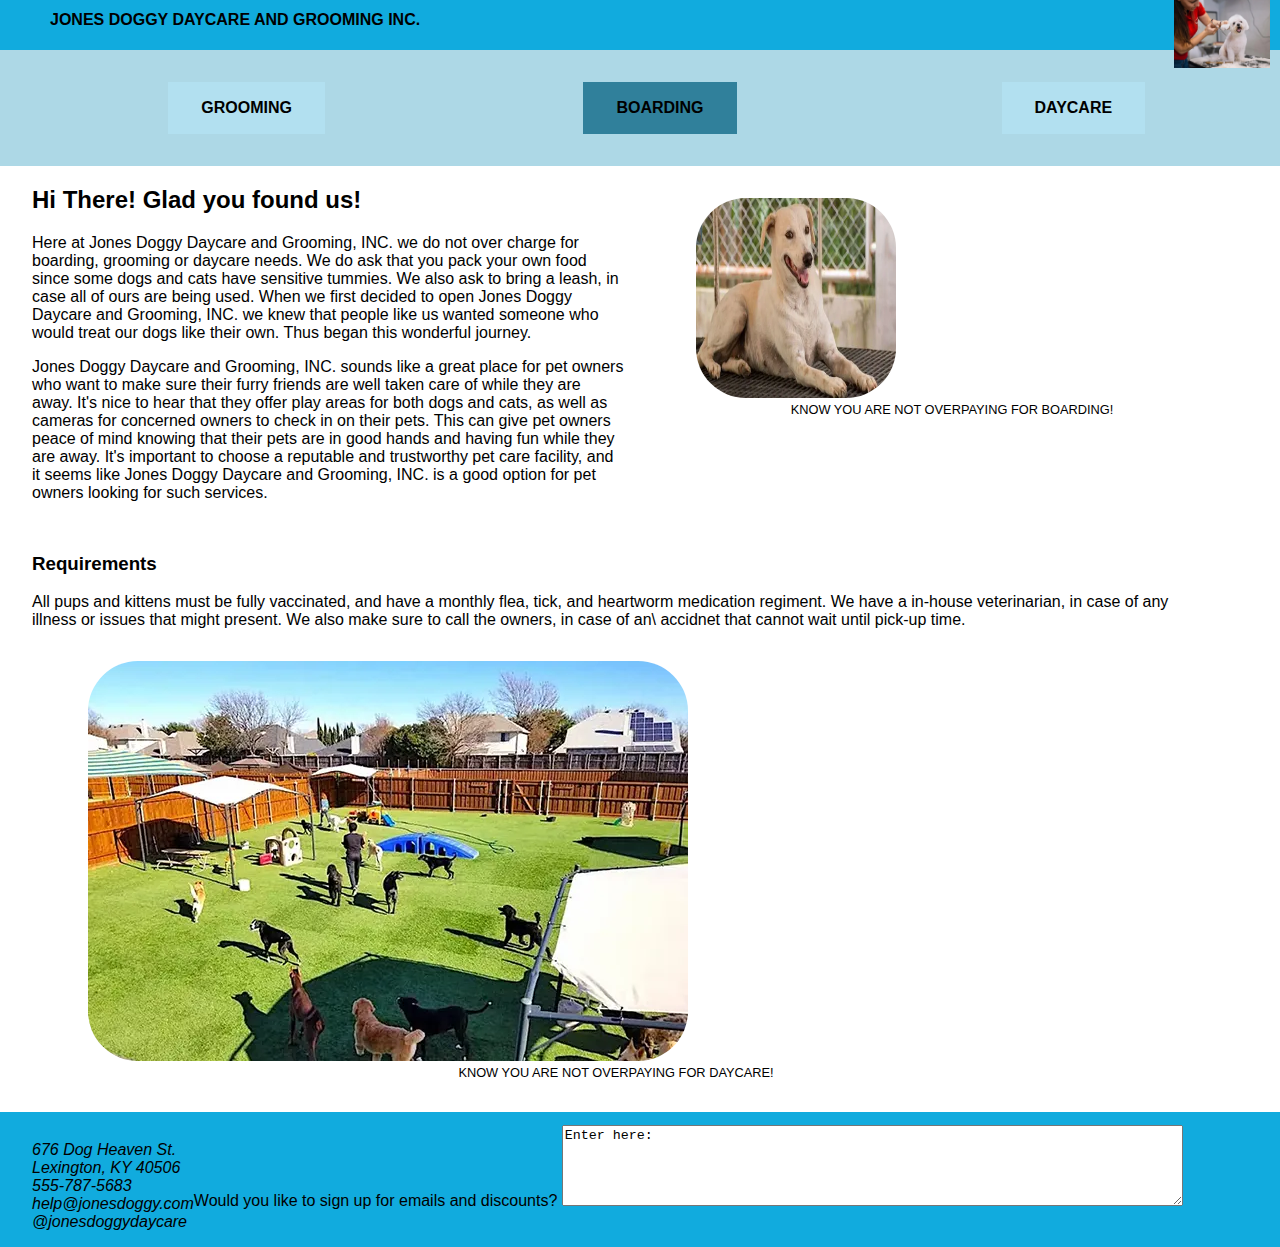
==== index.html @ 113b04ab "paragraph update through ChaptGPt" ====
<!DOCTYPE html>
<html lang="en"  prefix="og: https//ogp.me/ns#">
  <!-- this is the <head> section; not to be confused with the <header> section -->
  <head>
    <meta charset="utf-8">
    <meta name="viewport" content="width=device-width, initial-scale=1.0">
    <meta name="description" content="Dog fun while you are busy">
    <meta name="keywords" content="grooming, boarding, daycare, dogs">
    
    <title>Jones Doggy Daycare and Grooming INC.</title>

    <meta property="og:title" content="Dog Services - Jazmine Jones">
    <meta property="og:type" content="webpage">
    <meta property="og:description" content="Dog fun while you are busy">
    <meta property="og:image" content="https://jazminejones.github.io/web2023/images/daycare.jpeg">
    <meta property="og.url" content="https://jazminejones.github.io/web2023/">

    <meta name="DC.title" content="Doggy Daycare">
    <meta name="DC.creator" content="Jazmine Jones">
    <meta name="DC.subject" content="daycare, grooming, boarding">
    <meta name="DC.description" content="Dog fun while you are busy">
    <meta name="DC.publisher" content="Example Publisher">
    <meta name="DC.date" content="2023-04-01">
     
    <link rel="stylesheet" href="styles/style.css">

    <script type="application/ld+json">
      {
        "@context": "https://schema.org/",
        "@type": "LocalBusiness",
        "name": "Jones Doggy Daycare and Grooming, INC.",
        "location": "Lexington",
        "telephone": "555-787-5683",
        "keywords": "boarding, grooming, daycare, overview" 
      }
    </script>
  </head>

  <!-- this is a comment; it's different than how to add CSS comments -->

  <!-- the <body> element comes immediately after the closing </head> -->

  <body>

    <!-- new section for <header>, which contains <h1>, <a>, and <img> elements -->
    <header>
       <h1 id="title">Jones Doggy Daycare and Grooming INC.</h1>
      <a href="index.html">
        <img src="images/grooming.webp" alt="Jones Doggy Daycare and Grooming Inc. Logo">
      </a>
    </header>

    <!-- new section for <nav>, which contains <ul> and <li> elements -->
    <nav>
      <ul>
        <li><a href="grooming.html">Grooming</a></li>
        <li><a href="boarding.html">Boarding</a></li>
        <li><a href="daycare.html">Daycare</a></li>
      </ul>
    </nav>

    <!-- the <div> wraps around all elements below except for the <footer> element -->
    <div class="wrapper">

      <!-- this is the first of two <section> elements on this page -->
      <section id="primary">

        <!-- this is the first of two <article> elements on this page. Each
        <article> element is in its own <section>. In practice, this might be
        redundant; that is, you can either use an <article> or a <section>
        element and may not need both. -->
        <article id="main_article">

        <!-- it's good practice to include a <h2> for each <section> or <article> -->
        <h2>Hi There! Glad you found us!</h2>

        <p>Here at Jones Doggy Daycare and Grooming, INC. we do not over charge for boarding,
          grooming or daycare needs. We do ask that you pack your own food since some dogs and cats 
          have sensitive tummies. We also ask to bring a leash, in case all of ours are being used.
          
          
        When we first decided to open Jones Doggy Daycare and Grooming, INC. 
        we knew that people like us wanted someone
        who would treat our dogs like their own. Thus began this wonderful journey.
      </p> 

        <p>Jones Doggy Daycare and Grooming, INC. sounds like a great place for pet owners who 
          want to make sure their furry friends are well taken care of while they are away. 
          It's nice to hear that they offer play areas for both dogs and cats, as well as cameras 
          for concerned owners to check in on their pets. This can give pet owners peace of mind knowing 
          that their pets are in good hands and having fun while they are away. It's important to choose a 
          reputable and trustworthy pet care facility, and it seems like Jones Doggy Daycare and Grooming, INC. 
          is a good option for pet owners looking for such services.
        </p>

        </article>

        <!-- be sure to use alt and title for images -->
        <figure id="main_fig">
           <img src="images/buddy.webp"
           height="200"
           width="200"
          alt="Dogs while at daycare."
          title="Image of dogs while at daycare.">
          <figcaption>
          <a href="https://homeguide.com/costs/dog-boarding-cost">Know you are not overpaying for boarding!</a>
          </figcaption>
        </figure>

      </section>

      <section id="secondary">

        <article id="sub_article">

        <h3>Requirements</h3>

        <p>All pups and kittens must be fully vaccinated, and have a 
          monthly flea, tick, and heartworm medication regiment. We have 
          a in-house veterinarian, in case of any illness or issues that 
          might present. We also make sure to call the owners, in case of an\
          accidnet that cannot wait until pick-up time.</p>

        </article>

        <figure class="main_fig">
          <img srcset="images/daycare_small.webp 150w,
                       images/daycare_large.webp 300w"
                sizes="(max-width: 300px) 252px,
                        300px"
                src="images/daycare_small.webp"
          alt="Image of dogs playing, while at doggy daycare."
         title="Image of dogs playing, while at doggy daycare.">
         <figcaption>
         <a href=https://www.rover.com/blog/how-much-does-doggy-daycare-cost/>Know you are not overpaying for daycare!</a>
         </figcaption>
       </figure>


      </section>

    </div> <!-- wrapper -->

       
    <!-- the <footer> can contain more than an address, but this
    is a useful place to include it. -->
    <footer>

      <address>
        <p>676 Dog Heaven St.<br>
          Lexington, KY 40506<br>
          555-787-5683<br>
          help@jonesdoggy.com<br>
          @jonesdoggydaycare</p>
      </address>

      <form action="#" method="post">
        <label for="thoughts">Would you like to sign up for emails and discounts?</label>
        <textarea name="ICT" id="thoughts" rows="5" cols="75">Enter here:</textarea>
      </form>
    
    </footer>

   <!-- be sure to close the </body> and the </html> elements at the end -->
  </body>
</html>
---- styles/style.css ----
html {
    font-size: 100%;
    background-color: #ADD8E6;
    color: #000;
}

body {
    font-family:Arial, Helvetica, sans-serif;
    margin: 0;
    padding: 0;
}

header {
    background-color: #11abde; 
    color: #000;
    font-size: .5rem;
    text-transform: uppercase;
    height: 50px;
    display: grid;
    grid-template-columns: repeat(auto-fit, minmax(240px, 1fr));   
}

header h1 {
    height: 50px;
    justify-items: left;;
    margin-left: 50px;
}

header a {
    height: 90px;
    text-align: right;
}

header img {
    margin-right: 10px;
    height: 75%;
    width: 15%;
}

nav {
    padding: 1rem 0 1rem 0;
}

nav ul {
    display: grid;
    grid-template-columns: repeat(auto-fit, minmax(240px, 1fr));
    justify-items: center;
    list-style-type: none;
}

nav ul li { 
    background-color: #b2e0f0;
    color: #000;
    border: 1px solid #b2e0f0;
    padding: 1rem 2rem 1rem 2rem;
}

nav ul li a {
    background-color: #b2e0f0;
    color: #000;
    text-transform: uppercase;
    font-weight: bold;
    text-decoration: none;
}

nav ul li a:hover {
    background-color: #11abde;
    color: #000;
    font-weight: bold;
}

nav ul li:nth-child(2) {
    background-color: #30809b;
    color: #000;
    border: 1px solid #30809b;
    font-weight: bold;
    text-decoration: none;
}

nav ul li:nth-child(2) a {
    background-color: #30809b;
    color: #000;
    text-decoration: none;
}

nav ul li:nth-child(2) a:hover {
    background-color: #30809b;
    color: #fff;
    text-decoration: none;
}

.wrapper {
    background-color: #ffffff;
}

#primary {
    display: grid; 
    grid-template-columns: repeat(auto-fit, minmax(240px, 1fr));
    padding: 0 1rem 0 1rem;
}

#main_article {
    padding: 0 1rem 0 1rem;
}

figure {
    padding: 1rem 1rem 0 1rem;
}

figure img {
    max-width: 100%;
    max-height: 100%;
    border-radius: 50px;
}

figcaption {
    font-size: 0.8rem;
    text-align: center;
}

figcaption a {
    background-color: #ffffff;
    color: #000; 
    text-transform: uppercase;
    text-decoration: none;
}

#secondary {
    background-color: #fff;
    color: #000; 
    padding: 1rem 5rem 1rem 2rem;
}

footer {
    display: flex;
    background-color: #11abde;
    color: #000;
    padding: 0.8rem 0 0 2rem;
}
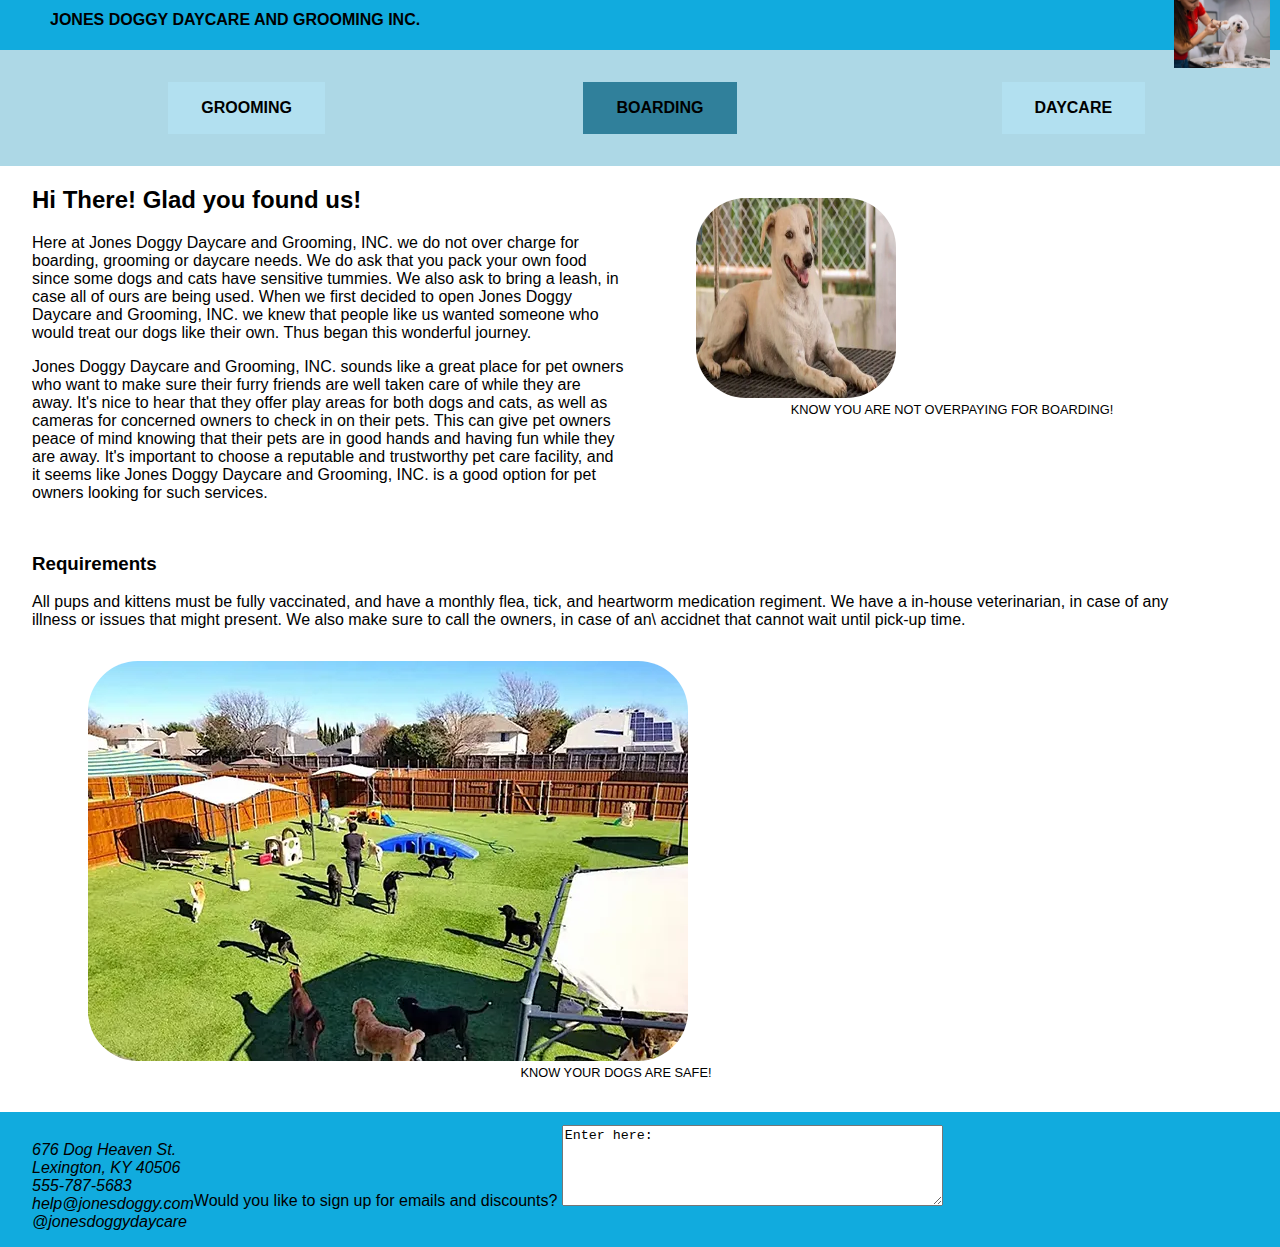
==== commit 66dd4b95: "issues fixed" ====
--- a/index.html
+++ b/index.html
@@ -90,7 +90,7 @@
           for concerned owners to check in on their pets. This can give pet owners peace of mind knowing 
           that their pets are in good hands and having fun while they are away. It's important to choose a 
           reputable and trustworthy pet care facility, and it seems like Jones Doggy Daycare and Grooming, INC. 
-          is a good option for pet owners looking for such services.
+          is a good option for pet owners looking for such services. 
         </p>
 
         </article>
@@ -132,7 +132,7 @@
           alt="Image of dogs playing, while at doggy daycare."
          title="Image of dogs playing, while at doggy daycare.">
          <figcaption>
-         <a href=https://www.rover.com/blog/how-much-does-doggy-daycare-cost/>Know you are not overpaying for daycare!</a>
+         <a href=https://www.rover.com/blog/how-much-does-doggy-daycare-cost/>Know your dogs are safe!</a>
          </figcaption>
        </figure>
 
@@ -156,7 +156,7 @@
 
       <form action="#" method="post">
         <label for="thoughts">Would you like to sign up for emails and discounts?</label>
-        <textarea name="ICT" id="thoughts" rows="5" cols="75">Enter here:</textarea>
+        <textarea name="ICT" id="thoughts" rows="5" cols="45">Enter here:</textarea>
       </form>
     
     </footer>
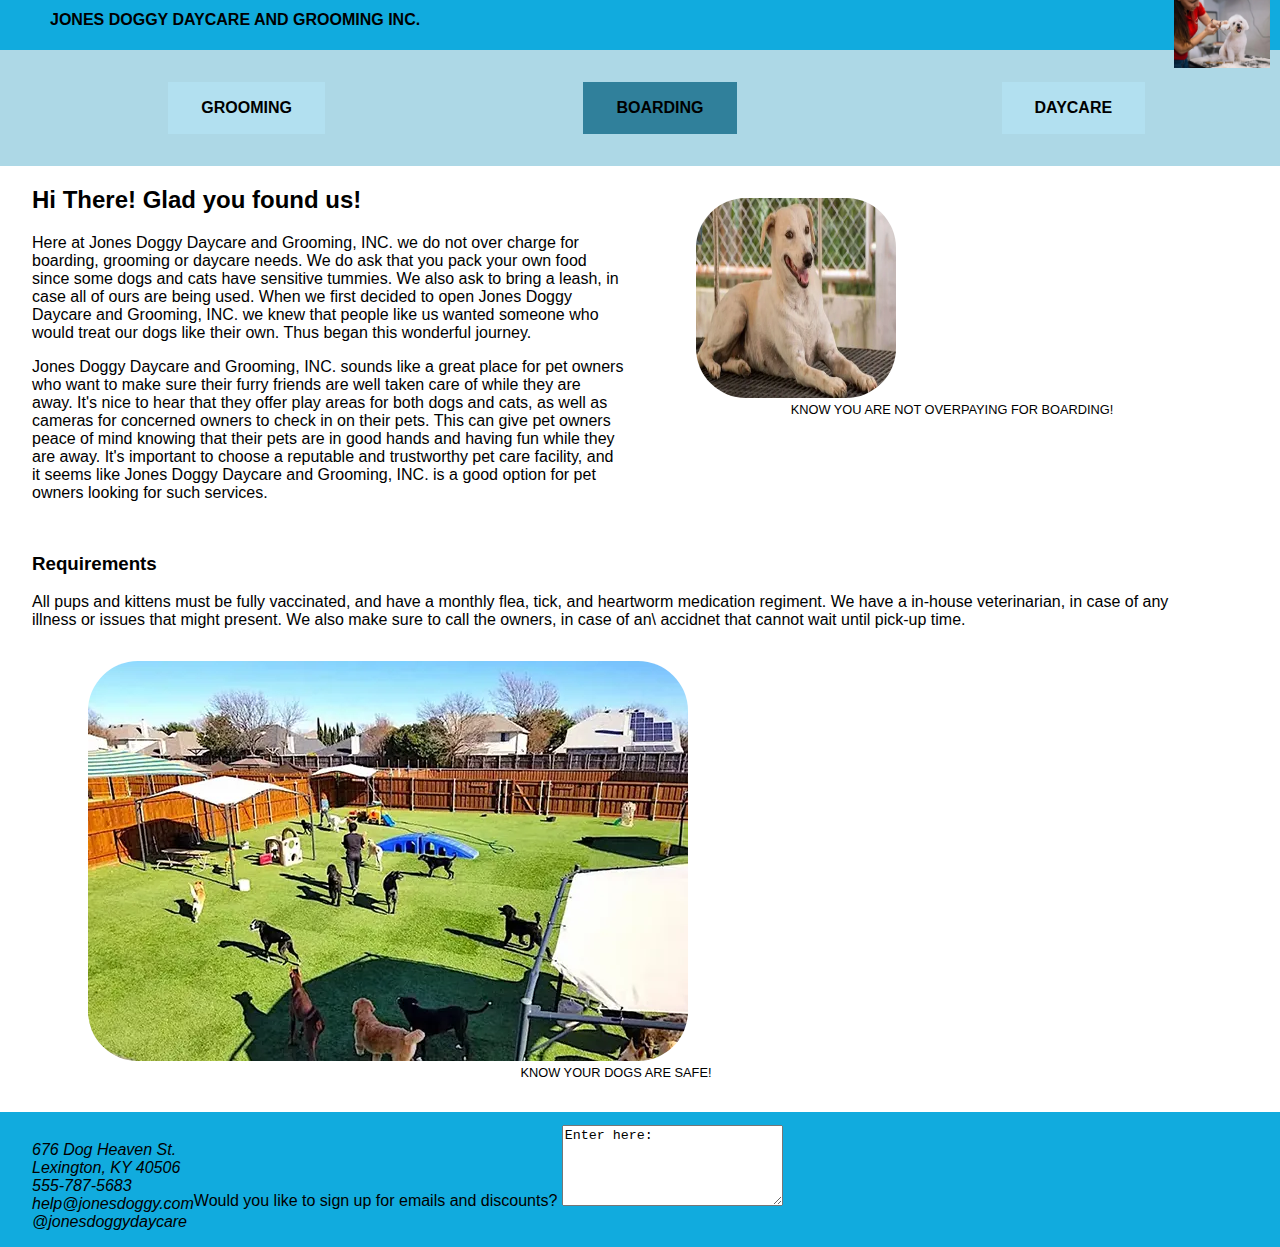
==== commit 588afc30: "text box issues" ====
--- a/index.html
+++ b/index.html
@@ -129,8 +129,10 @@
                 sizes="(max-width: 300px) 252px,
                         300px"
                 src="images/daycare_small.webp"
-          alt="Image of dogs playing, while at doggy daycare."
-         title="Image of dogs playing, while at doggy daycare.">
+          alt="An adorable group of dogs socializing and having a blast at a doggy daycare. 
+          From playing fetch to chasing each other around, these furry friends are enjoying their day to the fullest.."
+         title="An adorable group of dogs socializing and having a blast at a doggy daycare. 
+         From playing fetch to chasing each other around, these furry friends are enjoying their day to the fullest.">
          <figcaption>
          <a href=https://www.rover.com/blog/how-much-does-doggy-daycare-cost/>Know your dogs are safe!</a>
          </figcaption>
@@ -156,7 +158,7 @@
 
       <form action="#" method="post">
         <label for="thoughts">Would you like to sign up for emails and discounts?</label>
-        <textarea name="ICT" id="thoughts" rows="5" cols="45">Enter here:</textarea>
+        <textarea name="ICT" id="thoughts" rows="5" cols="25">Enter here:</textarea>
       </form>
     
     </footer>
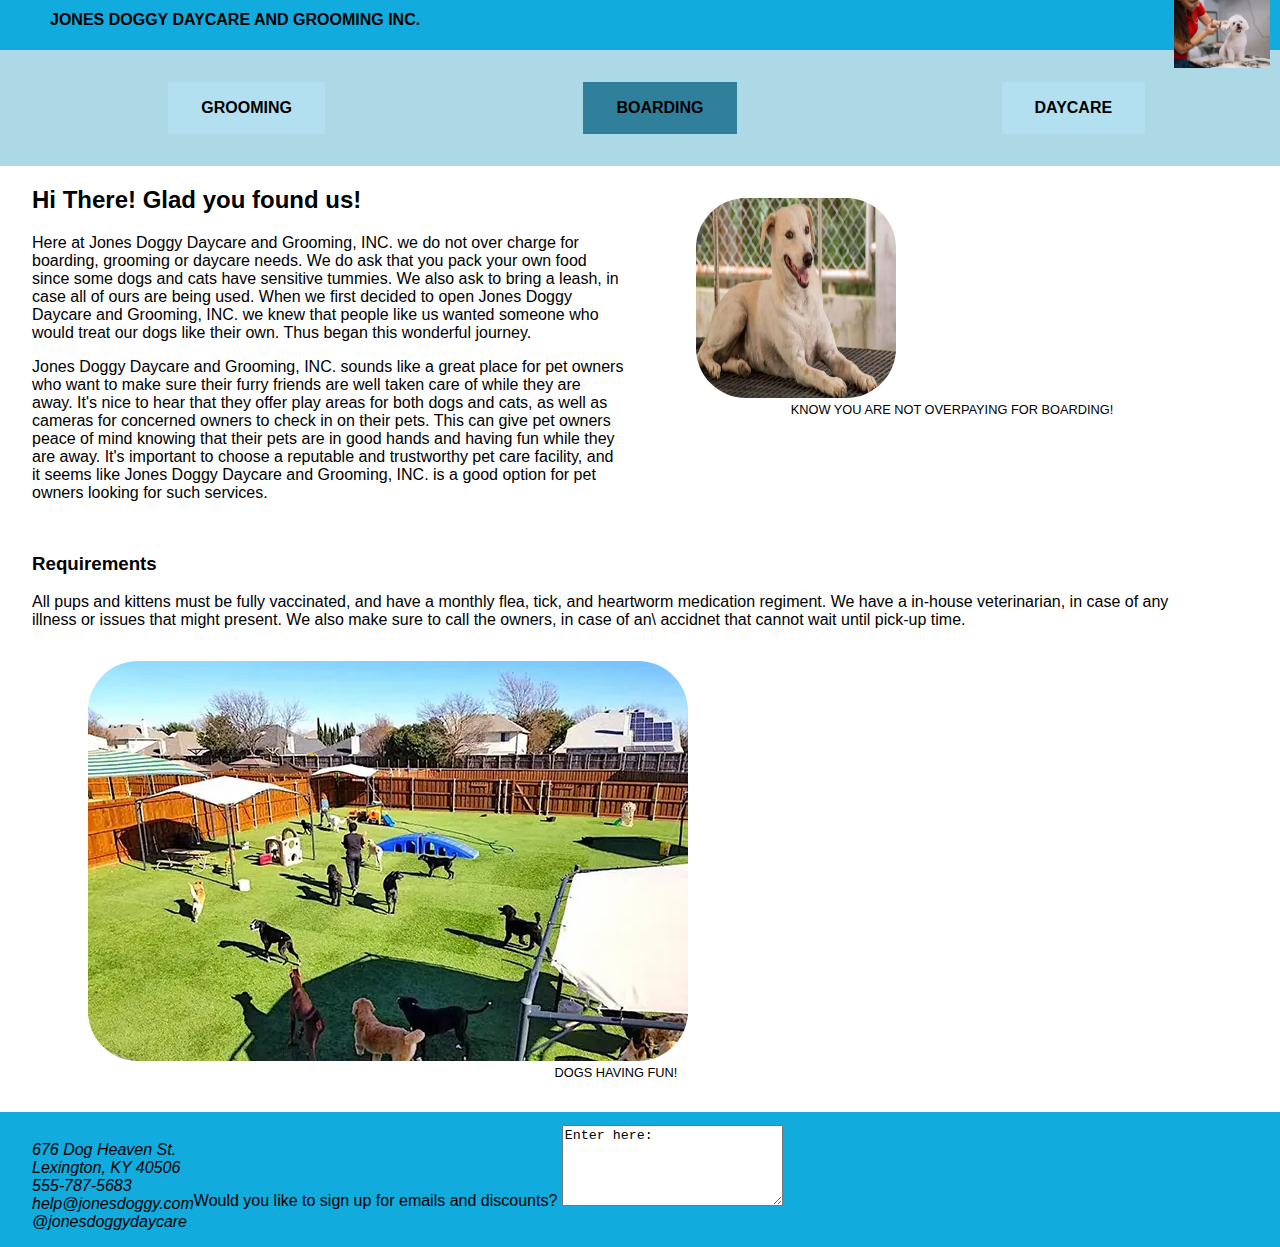
==== commit 9869aeb6: "text updated" ====
--- a/index.html
+++ b/index.html
@@ -129,12 +129,10 @@
                 sizes="(max-width: 300px) 252px,
                         300px"
                 src="images/daycare_small.webp"
-          alt="An adorable group of dogs socializing and having a blast at a doggy daycare. 
-          From playing fetch to chasing each other around, these furry friends are enjoying their day to the fullest.."
-         title="An adorable group of dogs socializing and having a blast at a doggy daycare. 
-         From playing fetch to chasing each other around, these furry friends are enjoying their day to the fullest.">
+          alt="An adorable group of dogs socializing and having a blast at a doggy daycare."
+         title="An adorable group of dogs socializing and having a blast at a doggy daycare.">
          <figcaption>
-         <a href=https://www.rover.com/blog/how-much-does-doggy-daycare-cost/>Know your dogs are safe!</a>
+         <a href=https://www.rover.com/blog/how-much-does-doggy-daycare-cost/>Dogs having fun!</a>
          </figcaption>
        </figure>
 
